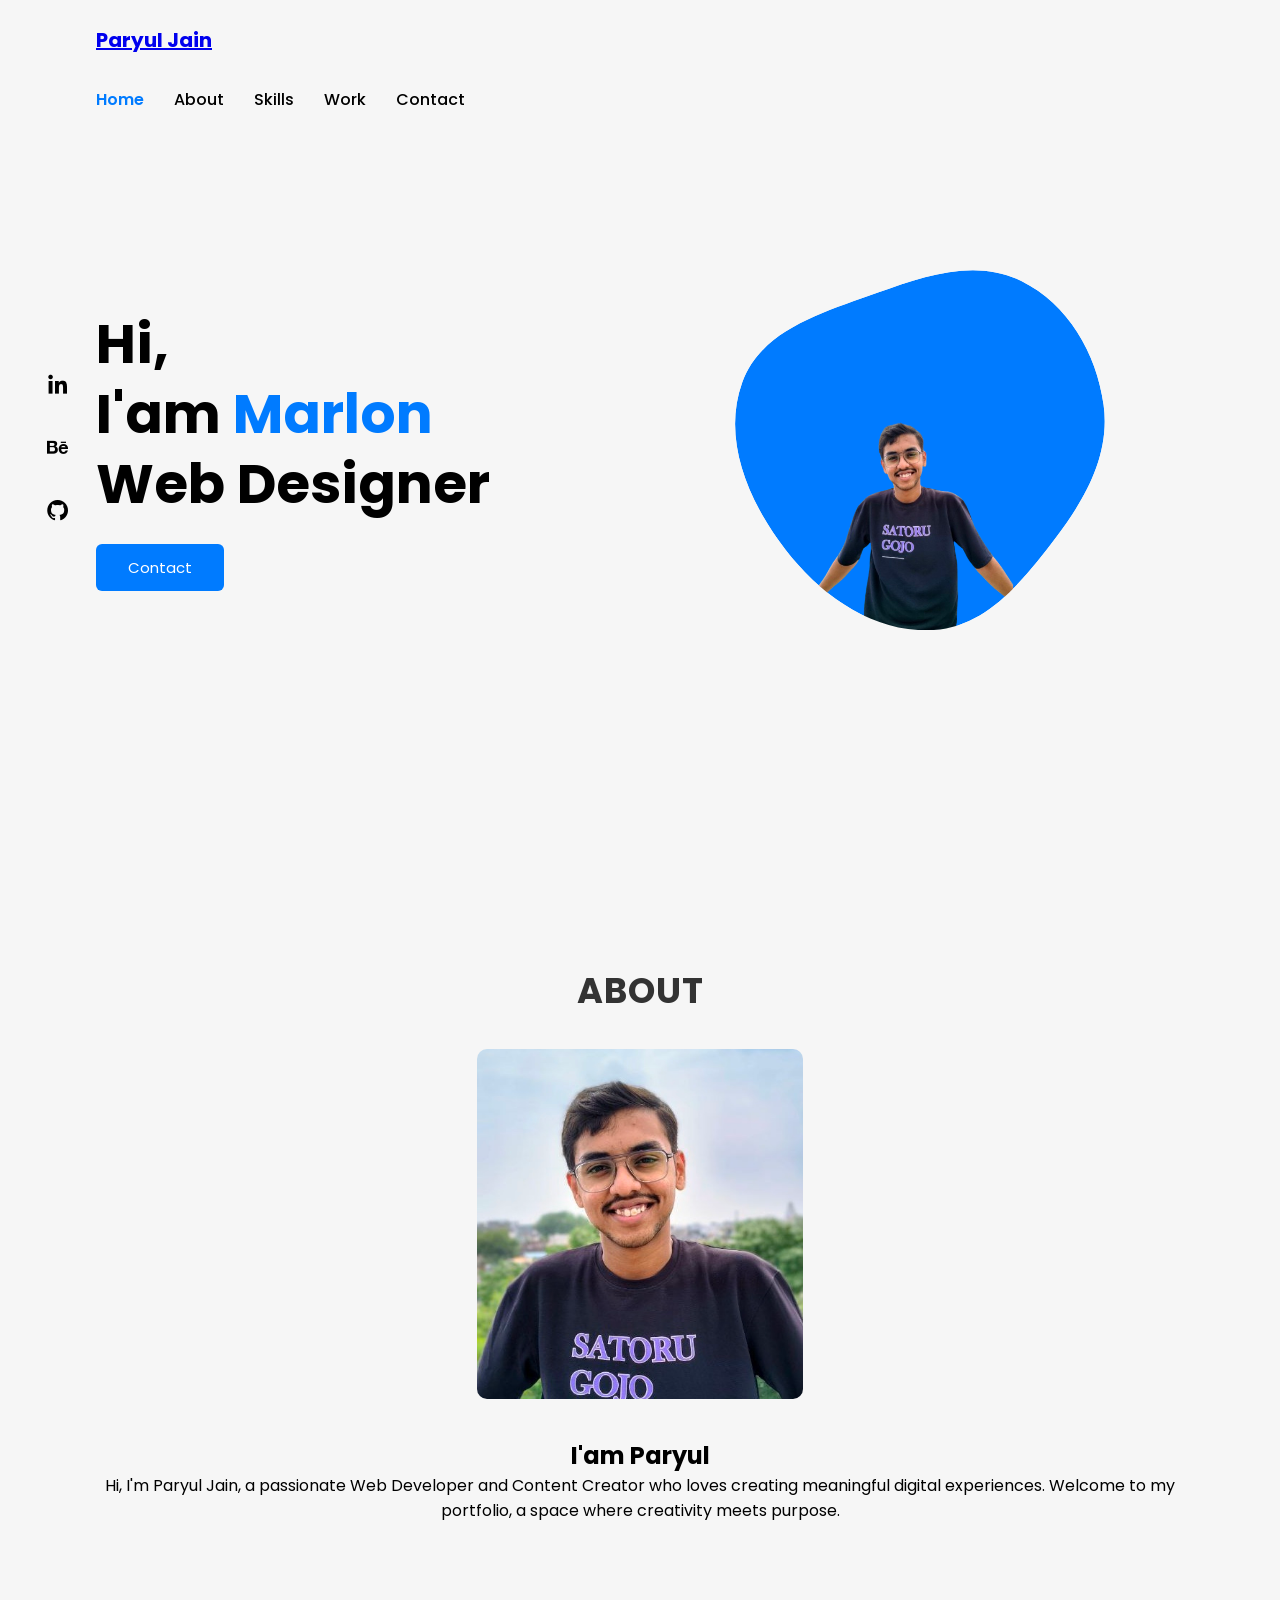
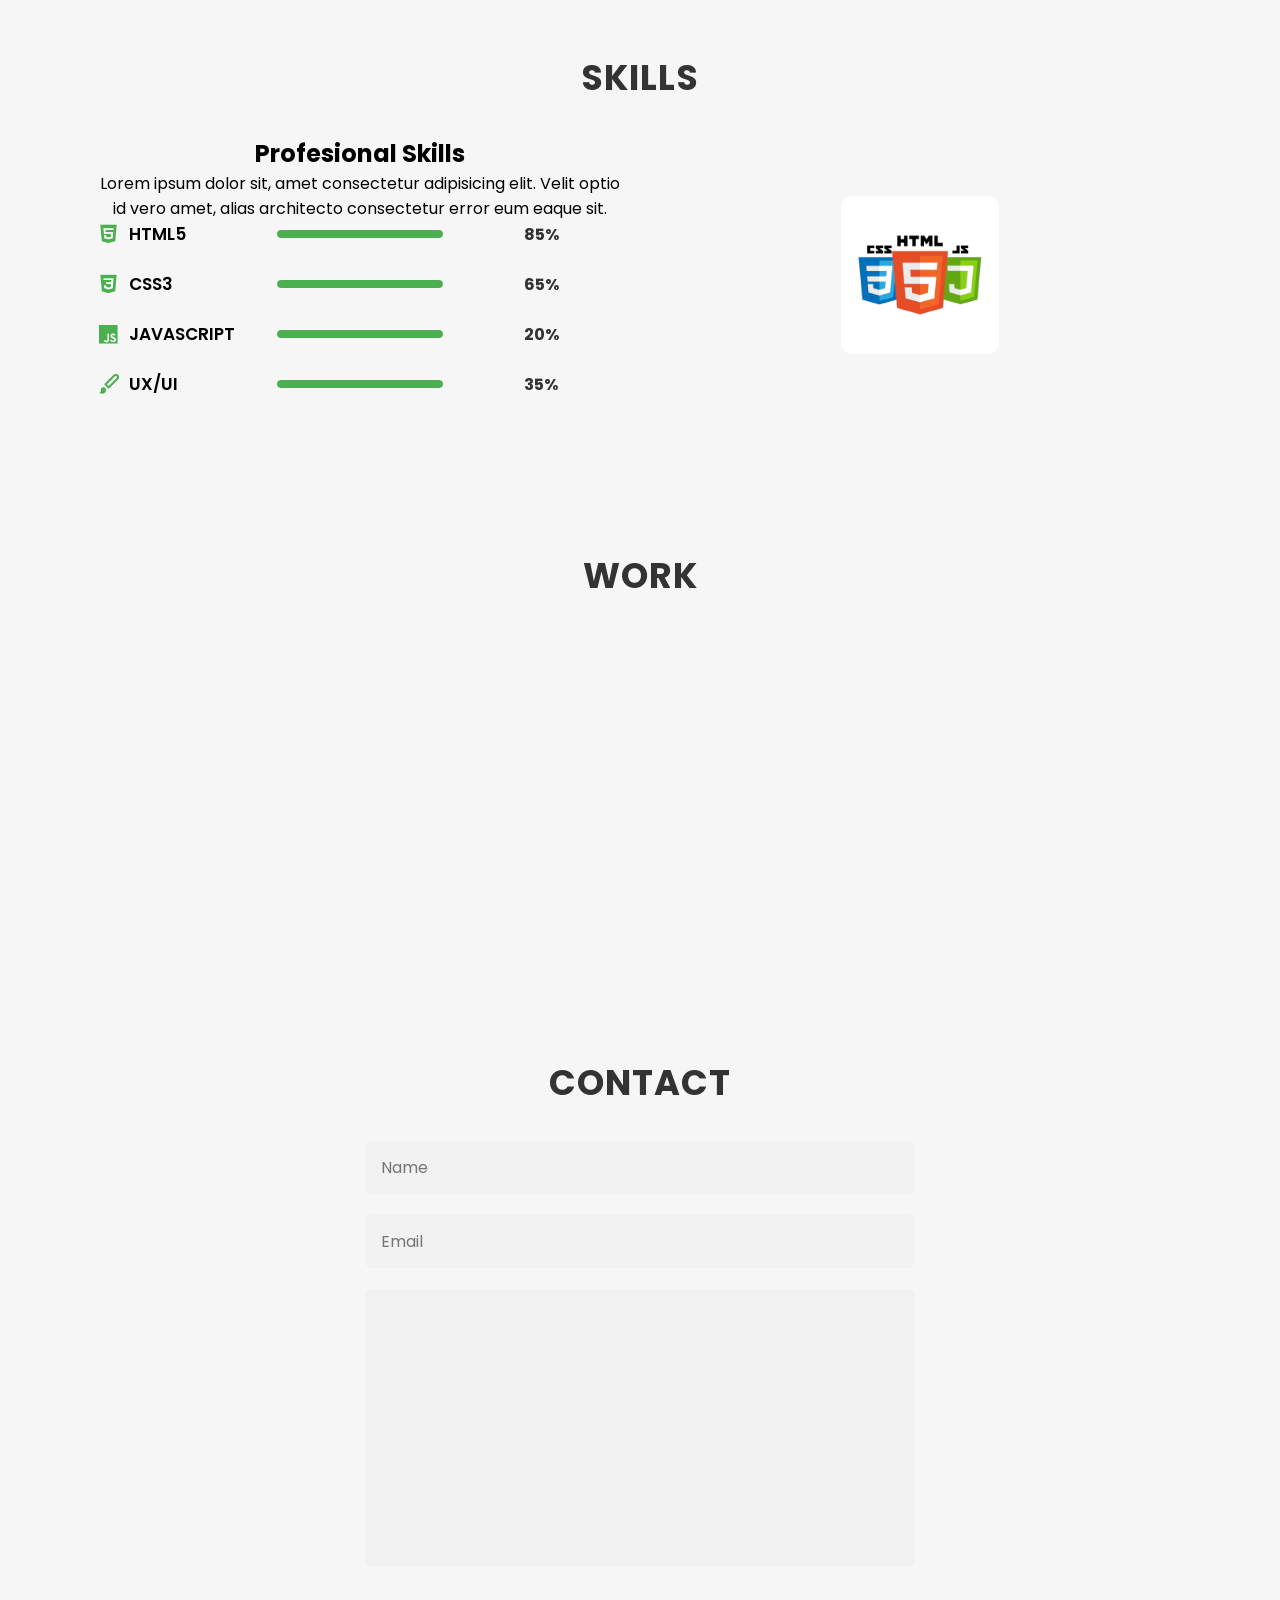
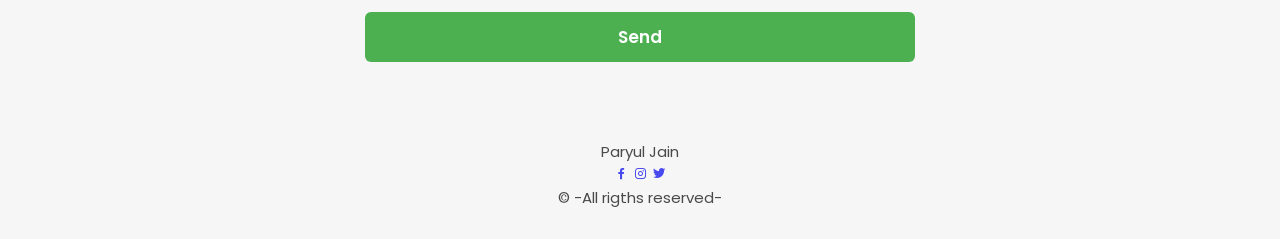
==== base.html @ 42ed5b01 "Add files via upload" ====
<!DOCTYPE html>
<html lang="en">
<head>
    <meta charset="UTF-8">
    <meta name="viewport" content="width=device-width, initial-scale=1.0">
    <title>Document</title>
    <link rel="stylesheet" href="style.css">
    <link href='https://cdn.jsdelivr.net/npm/boxicons@2.0.5/css/boxicons.min.css' rel='stylesheet'>
</head>
<body>
        <header class="l-header">
            <nav class="nav bd-grid">
                <div>
                    <a href="#" class="nav__logo">Paryul Jain</a>
                </div>

                <div class="nav__menu" id="nav-menu">
                    <ul class="nav__list">
                        <li class="nav__item"><a href="#home" class="nav__link active-link">Home</a></li>
                        <li class="nav__item"><a href="#about" class="nav__link">About</a></li>
                        <li class="nav__item"><a href="#skills" class="nav__link">Skills</a></li>
                        <li class="nav__item"><a href="#work" class="nav__link">Work</a></li>
                        <li class="nav__item"><a href="#contact" class="nav__link">Contact</a></li>
                    </ul>
                </div>

                <div class="nav__toggle" id="nav-toggle">
                    <i class='bx bx-menu'></i>
                </div>
            </nav>
        </header>

        <main class="l-main">
            <!--===== HOME =====-->
            <section class="home bd-grid" id="home">
                <div class="home__data">
                    <h1 class="home__title">Hi,<br>I'am <span class="home__title-color">Marlon</span><br> Web Designer</h1>

                    <a href="#" class="button">Contact</a>
                </div>

                <div class="home__social">
                    <a href="https://www.linkedin.com/in/jainparyul/" class="home__social-icon"><i class='bx bxl-linkedin'></i></a>
                    <a href="" class="home__social-icon"><i class='bx bxl-behance' ></i></a>
                    <a href="https://github.com/ParyulJain25" class="home__social-icon"><i class='bx bxl-github' ></i></a>
                </div>

                <div class="home__img">
                    <svg class="home__blob" viewBox="0 0 479 467" xmlns="http://www.w3.org/2000/svg" xmlns:xlink="http://www.w3.org/1999/xlink">
                        <mask id="mask0" mask-type="alpha">
                            <path d="M9.19024 145.964C34.0253 76.5814 114.865 54.7299 184.111 29.4823C245.804 6.98884 311.86 -14.9503 370.735 14.143C431.207 44.026 467.948 107.508 477.191 174.311C485.897 237.229 454.931 294.377 416.506 344.954C373.74 401.245 326.068 462.801 255.442 466.189C179.416 469.835 111.552 422.137 65.1576 361.805C17.4835 299.81 -17.1617 219.583 9.19024 145.964Z"/>
                        </mask>
                        <g mask="url(#mask0)">
                            <path d="M9.19024 145.964C34.0253 76.5814 114.865 54.7299 184.111 29.4823C245.804 6.98884 311.86 -14.9503 370.735 14.143C431.207 44.026 467.948 107.508 477.191 174.311C485.897 237.229 454.931 294.377 416.506 344.954C373.74 401.245 326.068 462.801 255.442 466.189C179.416 469.835 111.552 422.137 65.1576 361.805C17.4835 299.81 -17.1617 219.583 9.19024 145.964Z"/>
                            <image class="home__blob-img" x="100" y="-100" width="750" height="790" href="photo1.png"/>
                        </g>
                    </svg>
                </div>
            </section>

            <!--===== ABOUT =====-->
            <section class="about section " id="about">
                <h2 class="section-title">About</h2>

                <div class="about__container bd-grid">
                    <div class="about__img">
                        <img src="photo2.jpg" height="350" alt="">
                    </div>
                    
                    <div>
                        <h2 class="about__subtitle">I'am Paryul</h2>
                        <p class="about__text">Hi, I'm Paryul Jain, a passionate Web Developer and Content Creator who loves creating meaningful digital experiences. Welcome to my portfolio, a space where creativity meets purpose.</p>           
                    </div>                                   
                </div>
            </section>

            <!--===== SKILLS =====-->
            <section class="skills section" id="skills">
                <h2 class="section-title">Skills</h2>

                <div class="skills__container bd-grid">          
                    <div>
                        <h2 class="skills__subtitle">Profesional Skills</h2>
                        <p class="skills__text">Lorem ipsum dolor sit, amet consectetur adipisicing elit. Velit optio id vero amet, alias architecto consectetur error eum eaque sit.</p>
                        <div class="skills__data">
                            <div class="skills__names">
                                <i class='bx bxl-html5 skills__icon'></i>
                                <span class="skills__name">HTML5</span>
                            </div>
                            <div class="skills__bar skills__html">

                            </div>
                            <div>
                                <span class="skills__percentage">85%</span>
                            </div>
                        </div>
                        <div class="skills__data">
                            <div class="skills__names">
                                <i class='bx bxl-css3 skills__icon'></i>
                                <span class="skills__name">CSS3</span>
                            </div>
                            <div class="skills__bar skills__css">
                                
                            </div>
                            <div>
                                <span class="skills__percentage">65%</span>
                            </div>
                        </div>
                        <div class="skills__data">
                            <div class="skills__names">
                                <i class='bx bxl-javascript skills__icon' ></i>
                                <span class="skills__name">JAVASCRIPT</span>
                            </div>
                            <div class="skills__bar skills__js">
                                
                            </div>
                            <div>
                                <span class="skills__percentage">20%</span>
                            </div>
                        </div>
                        <div class="skills__data">
                            <div class="skills__names">
                                <i class='bx bxs-paint skills__icon'></i>
                                <span class="skills__name">UX/UI</span>
                            </div>
                            <div class="skills__bar skills__ux">
                                
                            </div>
                            <div>
                                <span class="skills__percentage">35%</span>
                            </div>
                        </div>
                    </div>
                    
                    <div>              
                        <img src="hcj.png" alt="" class="skills__img">
                    </div>
                </div>
            </section>

            <!--===== WORK =====-->
            <section class="work section" id="work">
                <h2 class="section-title">Work</h2>

                <div class="work__container bd-grid">
                    <a href="" class="work__img">
                        <img src="assets/img/work1.jpg" alt="">
                    </a>
                    <a href="" class="work__img">
                        <img src="assets/img/work2.jpg" alt="">
                    </a>
                    <a href="" class="work__img">
                        <img src="assets/img/work3.jpg" alt="">
                    </a>
                    <a href="" class="work__img">
                        <img src="assets/img/work4.jpg" alt="">
                    </a>
                    <a href="" class="work__img">
                        <img src="assets/img/work5.jpg" alt="">
                    </a>
                    <a href="" class="work__img">
                        <img src="assets/img/work6.jpg" alt="">
                    </a>
                </div>
            </section>

            <!--===== CONTACT =====-->
            <section class="contact section" id="contact">
                <h2 class="section-title">Contact</h2>

                <div class="contact__container bd-grid">
                    <form action="" class="contact__form">
                        <input type="text" placeholder="Name" class="contact__input">
                        <input type="mail" placeholder="Email" class="contact__input">
                        <textarea name="" id="" cols="0" rows="10" class="contact__input"></textarea>
                        <input type="button" value="Send" class="contact__button button">
                    </form>
                </div>
            </section>
        </main>

        <!--===== FOOTER =====-->
        <footer class="footer">
            <p class="footer__title">Paryul Jain</p>
            <div class="footer__social">
                <a href="#" class="footer__icon"><i class='bx bxl-facebook' ></i></a>
                <a href="https://www.instagram.com/paryul_20/" class="footer__icon"><i class='bx bxl-instagram' ></i></a>
                <a href="#" class="footer__icon"><i class='bx bxl-twitter' ></i></a>
            </div>
            <p class="footer__copy">&#169; -All rigths reserved-</p>
        </footer>
</body>
</html>
---- style.css ----
/* ====== GOOGLE FONT ====== */
@import url('https://fonts.googleapis.com/css2?family=Poppins:wght@300;400;600;700&display=swap');

/* ====== RESET ====== */
*{ margin:0; padding:0; box-sizing:border-box; font-family:"Poppins", sans-serif; }

body{
    background:#f6f6f6;
    color:#000;
}

/* ================= HEADER ================= */
.l-header{
    width:100%;
    position:fixed;
    top:0;
    left:0;
    background:transparent;
    z-index:100;
    padding:25px 0;
}

/* Right side aligned nav like screenshot */
.nav{
    width:85%;
    margin:0 auto;
    display:flex;
    justify-content:space-between;
    align-items:center;
}

.nav__logo{
    font-weight:700;
    font-size:20px;
}

/* NAV MENU RIGHT SIDE */
.nav__list{
    display:flex;
    gap:30px;
}
.nav__item{ list-style:none; }

.nav__link{
    text-decoration:none;
    color:#000;
    font-weight:500;
    transition:.3s;
}
.nav__link:hover,
.active-link{
    color:#007bff;
    font-weight:600;
}

/* Mobile icon hidden */
.nav__toggle{ display:none; }

/* ================= HOME SECTION ================= */
.home{
    min-height:100vh;
    display:grid;
    grid-template-columns:repeat(2,1fr);
    align-items:center;
    width:85%;
    margin:auto;
}

/* Centered big heading */
.home__title{
    font-size:55px;
    line-height:70px;
    font-weight:700;
}
.home__title-color{ color:#007bff; }

/* Blue	button */
.button{
    display:inline-block;
    background:#007bff;
    color:#fff;
    padding:12px 32px;
    margin-top:25px;
    border-radius:6px;
    text-decoration:none;
    font-size:15px;
    transition:.3s;
}
.button:hover{ transform:scale(1.08); }

/* LEFT VERTICAL SOCIAL ICONS LIKE IMAGE */
.home__social{
    position:fixed;
    left:45px;
    top:50%;
    transform:translateY(-50%);
    display:flex;
    flex-direction:column;
    gap:25px;
    font-size:25px;
}
.home__social-icon{
    color:#000;
    transition:.3s;
}
.home__social-icon:hover{
    color:#007bff;
}

/* ===== Round blob image ===== */
.home__img{
    display:flex;
    justify-content:center;
    align-items:center;
}
.home__blob{
    width:370px;
    fill:#007bff; /* Blue blob background */
}
.home__blob-img{
    width:260px;
}

/* ================= SECTIONS BELOW ================= */
.section{
    padding:4rem 0;
}

.section-title{
    text-align:center;
    font-size:30px;
    margin-bottom:2rem;
    font-weight:600;
}

/* Grids */
.bd-grid{
    display:grid;
    gap:2rem;
    width:85%;
    margin:auto;
}

/* ABOUT, SKILLS, WORK, CONTACT basic layout kept same */
.about__container,
.skills__container,
.work__container,
.contact__container{
    align-items:center;
    text-align: center;
}
.about__img img,
.skills__img,
.work__img img{
    width:30%;
    border-radius:10px;
}

/* =========== SKILLS SECTION =========== */

.skills__container {
    display: grid;
    grid-template-columns: repeat(2,1fr);
    align-items: center;
    gap: 2rem;
}

/* Skill Block Layout */
.skills__data {
    display: grid;
    grid-template-columns: repeat(3,1fr);
    align-items: center;
    column-gap: 1rem;
    margin-bottom: 1.5rem;
}

/* Icon + Skill Name */
.skills__names {
    display: flex;
    align-items: center;
    gap: 8px;
}

.skills__icon {
    font-size: 25px;
    color: #4CAF50; /* change color theme if you want */
}

.skills__name {
    font-size: 17px;
    font-weight: 600;
}

/* Skill Bar Background */
.skills__bar {
    position: relative;
    width: 100%;
    height: 8px;
    background: #dcdcdc;
    border-radius: 6px;
    overflow: hidden;
}

/* Skill level inside bar */
.skills__bar::after {
    content: "";
    position: absolute;
    top: 0; left: 0;
    height: 100%;
    background: #4CAF50;   /* BAR COLOR → change anytime */
    width: 0;
    border-radius: 6px;
    animation: fill 2s forwards ease;
}

/* Percentage Widths */
.skills__html::after { width: 85%; }   /* HTML5 */
.skills__css::after { width: 65%; }    /* CSS */
.skills__js::after  { width: 20%; }    /* JavaScript */
.skills__ux::after  { width: 35%; }    /* UI/UX */

/* Smooth filling animation */
@keyframes fill {
    from { width: 0; }
    to   { width: inherit; }
}

/* Skill Percentage Text */
.skills__percentage {
    font-weight: 700;
    color: #333;
    text-align: right;
}


/* Footer */
.footer{
    text-align:center;
    padding:30px;
    font-size:15px;
    opacity:.7;
}

/* ==================== CONTACT SECTION ==================== */

.contact {
    text-align: center;
    padding: 3rem 0;
}

.contact__container {
    display: flex;
    justify-content: center;
    margin-top: 2rem;
}

.contact__form {
    width: 100%;
    max-width: 550px;
    display: grid;
    gap: 1.3rem;
}

/* Input + Textarea Styling */
.contact__input {
    width: 100%;
    padding: 12px 14px;
    background: #f2f2f2;
    border: 2px solid transparent;
    border-radius: 6px;
    font-size: 16px;
    outline: none;
    transition: 0.3s ease;
    resize: none;
    font-family: "Poppins", sans-serif;
}

/* Highlight on focus */
.contact__input:focus {
    border-color: #4CAF50;
    background: #ffffff;
    box-shadow: 0 0 8px rgba(76,175,80,0.4);
}

/* Button Styling */
.contact__button {
    background: #4CAF50;
    color: #ffffff;
    padding: 12px;
    font-size: 17px;
    border-radius: 6px;
    border: none;
    cursor: pointer;
    transition: 0.3s;
    font-weight: 600;
}

/* Hover animation */
.contact__button:hover {
    background: #43A047;
    transform: translateY(-2px);
    box-shadow: 0 5px 15px rgba(76,175,80,0.4);
}

/* Section Title */
.section-title {
    font-size: 2.2rem;
    font-weight: 700;
    text-transform: uppercase;
    color: #333;
    letter-spacing: 1px;
}

/* Responsive */
@media (max-width: 768px) {
    .contact__form {
        width: 90%;
    }
}


/* ================= RESPONSIVE ================= */
@media(max-width:900px){
    .home{
        grid-template-columns:1fr;
        text-align:center;
        padding-top:6rem;
    }
    .home__social{ left:15px; }
    .nav__toggle{ display:block; }
}
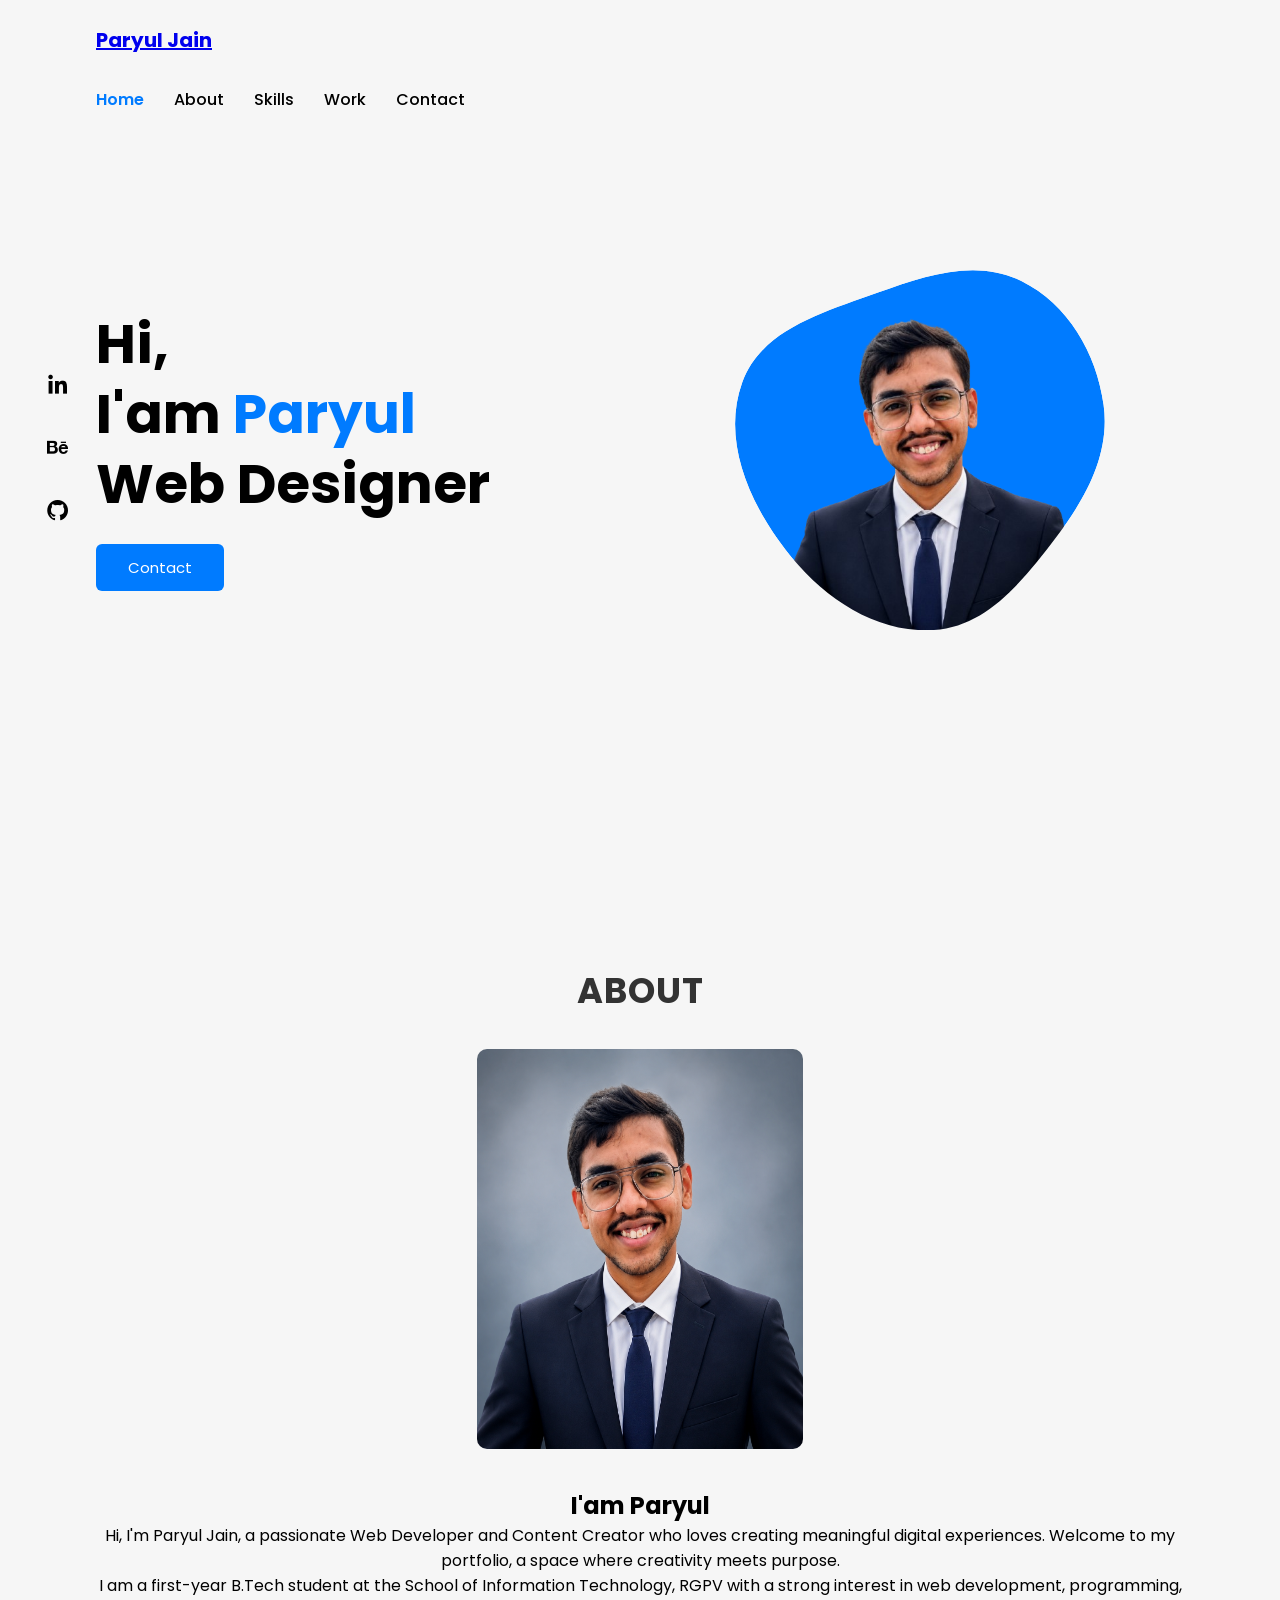
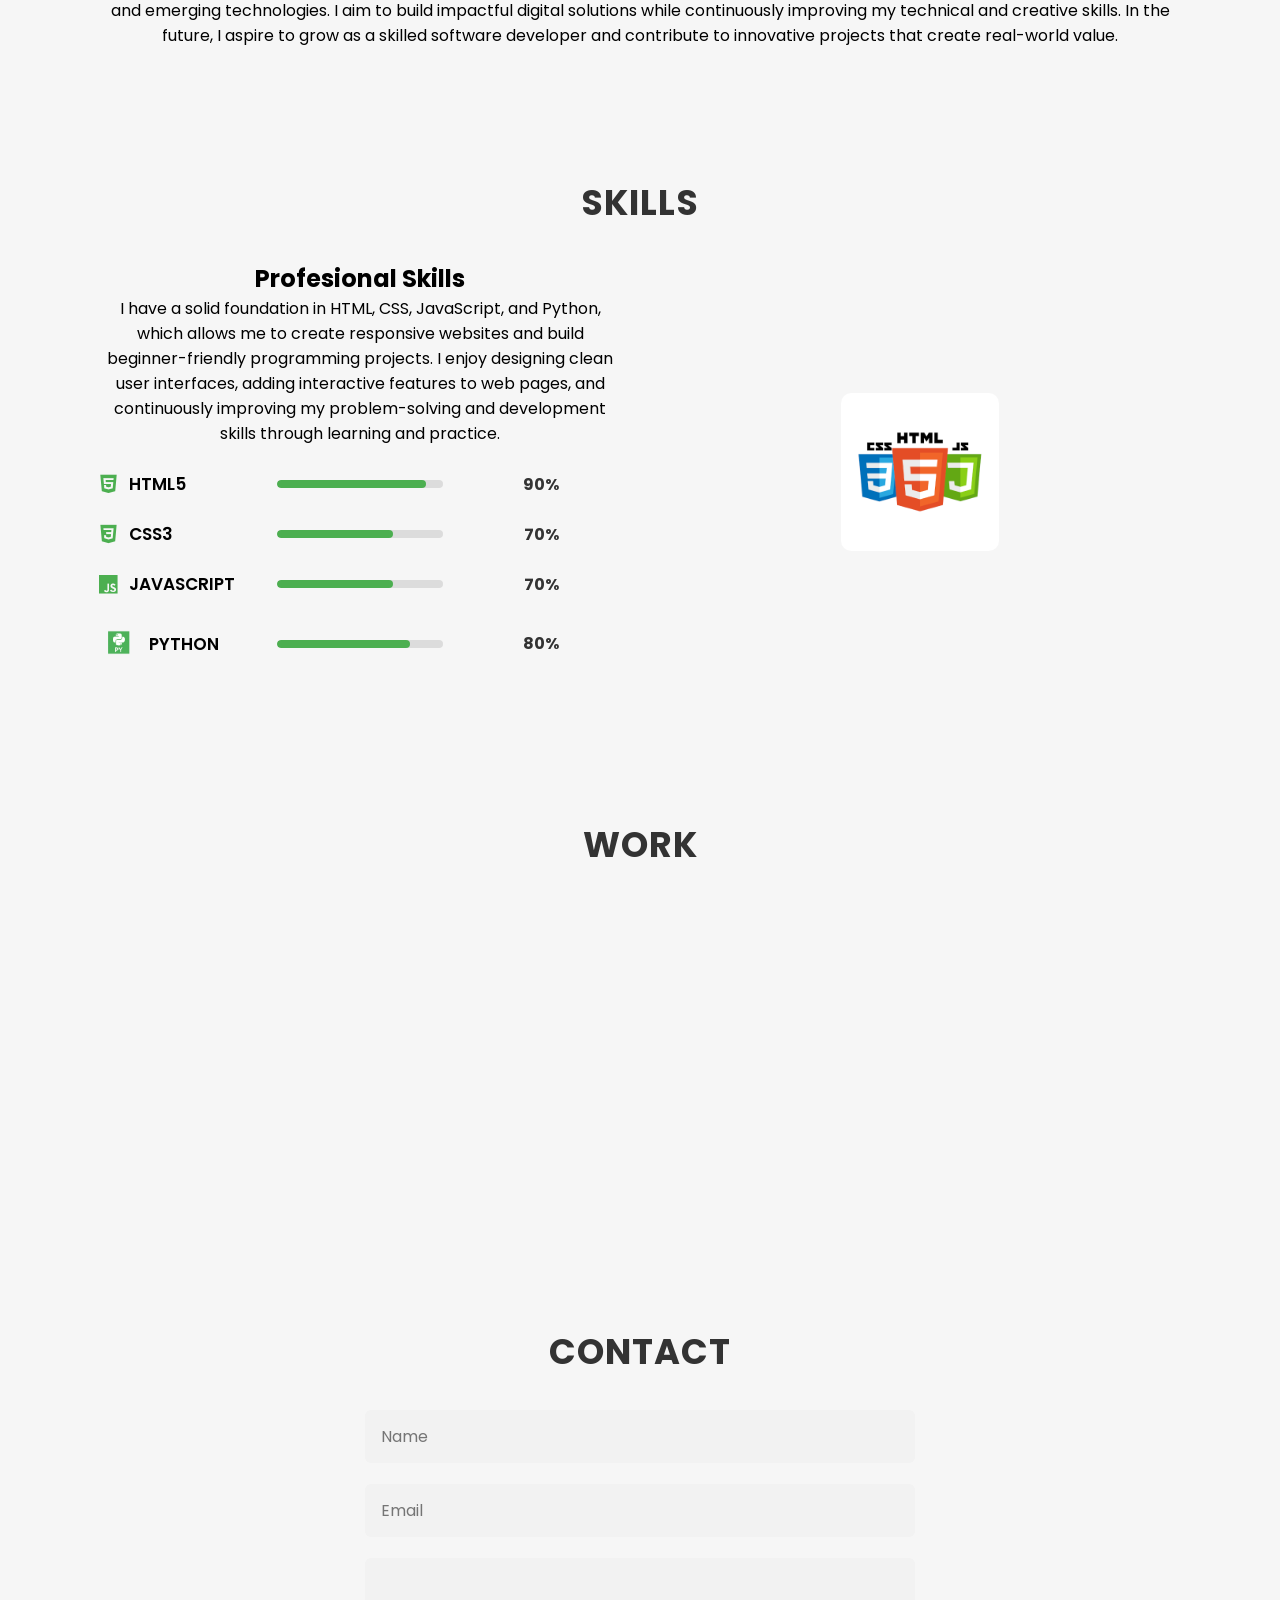
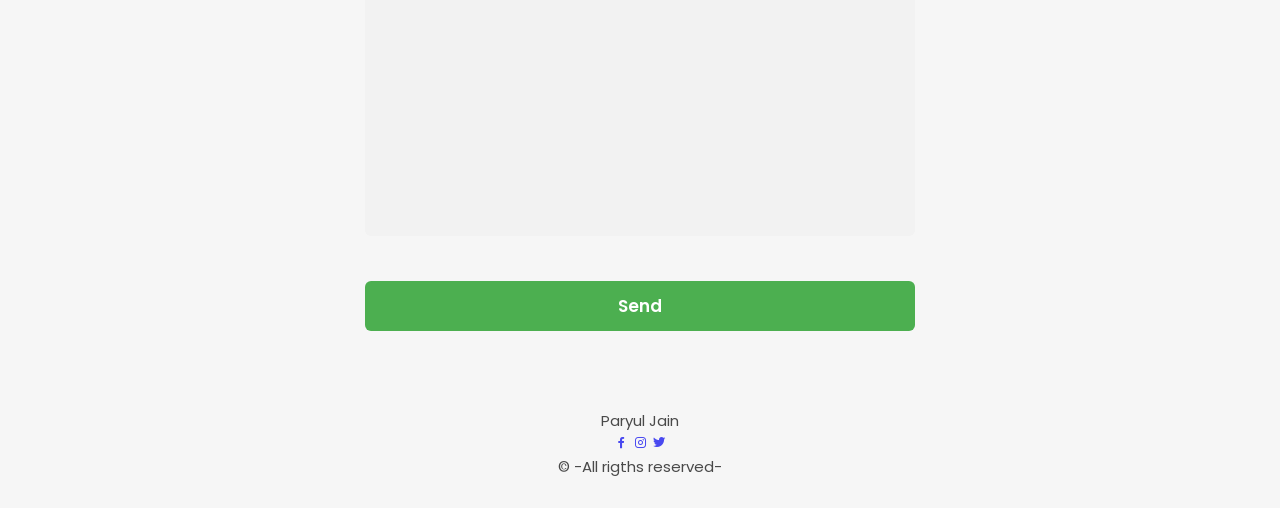
==== commit 566032dc: "changes" ====
--- a/base.html
+++ b/base.html
@@ -1,193 +1,218 @@
-<!DOCTYPE html>
-<html lang="en">
-<head>
-    <meta charset="UTF-8">
-    <meta name="viewport" content="width=device-width, initial-scale=1.0">
-    <title>Document</title>
-    <link rel="stylesheet" href="style.css">
-    <link href='https://cdn.jsdelivr.net/npm/boxicons@2.0.5/css/boxicons.min.css' rel='stylesheet'>
-</head>
-<body>
-        <header class="l-header">
-            <nav class="nav bd-grid">
-                <div>
-                    <a href="#" class="nav__logo">Paryul Jain</a>
-                </div>
-
-                <div class="nav__menu" id="nav-menu">
-                    <ul class="nav__list">
-                        <li class="nav__item"><a href="#home" class="nav__link active-link">Home</a></li>
-                        <li class="nav__item"><a href="#about" class="nav__link">About</a></li>
-                        <li class="nav__item"><a href="#skills" class="nav__link">Skills</a></li>
-                        <li class="nav__item"><a href="#work" class="nav__link">Work</a></li>
-                        <li class="nav__item"><a href="#contact" class="nav__link">Contact</a></li>
-                    </ul>
-                </div>
-
-                <div class="nav__toggle" id="nav-toggle">
-                    <i class='bx bx-menu'></i>
-                </div>
-            </nav>
-        </header>
-
-        <main class="l-main">
-            <!--===== HOME =====-->
-            <section class="home bd-grid" id="home">
-                <div class="home__data">
-                    <h1 class="home__title">Hi,<br>I'am <span class="home__title-color">Marlon</span><br> Web Designer</h1>
-
-                    <a href="#" class="button">Contact</a>
-                </div>
-
-                <div class="home__social">
-                    <a href="https://www.linkedin.com/in/jainparyul/" class="home__social-icon"><i class='bx bxl-linkedin'></i></a>
-                    <a href="" class="home__social-icon"><i class='bx bxl-behance' ></i></a>
-                    <a href="https://github.com/ParyulJain25" class="home__social-icon"><i class='bx bxl-github' ></i></a>
-                </div>
-
-                <div class="home__img">
-                    <svg class="home__blob" viewBox="0 0 479 467" xmlns="http://www.w3.org/2000/svg" xmlns:xlink="http://www.w3.org/1999/xlink">
-                        <mask id="mask0" mask-type="alpha">
-                            <path d="M9.19024 145.964C34.0253 76.5814 114.865 54.7299 184.111 29.4823C245.804 6.98884 311.86 -14.9503 370.735 14.143C431.207 44.026 467.948 107.508 477.191 174.311C485.897 237.229 454.931 294.377 416.506 344.954C373.74 401.245 326.068 462.801 255.442 466.189C179.416 469.835 111.552 422.137 65.1576 361.805C17.4835 299.81 -17.1617 219.583 9.19024 145.964Z"/>
-                        </mask>
-                        <g mask="url(#mask0)">
-                            <path d="M9.19024 145.964C34.0253 76.5814 114.865 54.7299 184.111 29.4823C245.804 6.98884 311.86 -14.9503 370.735 14.143C431.207 44.026 467.948 107.508 477.191 174.311C485.897 237.229 454.931 294.377 416.506 344.954C373.74 401.245 326.068 462.801 255.442 466.189C179.416 469.835 111.552 422.137 65.1576 361.805C17.4835 299.81 -17.1617 219.583 9.19024 145.964Z"/>
-                            <image class="home__blob-img" x="100" y="-100" width="750" height="790" href="photo1.png"/>
-                        </g>
-                    </svg>
-                </div>
-            </section>
-
-            <!--===== ABOUT =====-->
-            <section class="about section " id="about">
-                <h2 class="section-title">About</h2>
-
-                <div class="about__container bd-grid">
-                    <div class="about__img">
-                        <img src="photo2.jpg" height="350" alt="">
-                    </div>
-                    
-                    <div>
-                        <h2 class="about__subtitle">I'am Paryul</h2>
-                        <p class="about__text">Hi, I'm Paryul Jain, a passionate Web Developer and Content Creator who loves creating meaningful digital experiences. Welcome to my portfolio, a space where creativity meets purpose.</p>           
-                    </div>                                   
-                </div>
-            </section>
-
-            <!--===== SKILLS =====-->
-            <section class="skills section" id="skills">
-                <h2 class="section-title">Skills</h2>
-
-                <div class="skills__container bd-grid">          
-                    <div>
-                        <h2 class="skills__subtitle">Profesional Skills</h2>
-                        <p class="skills__text">Lorem ipsum dolor sit, amet consectetur adipisicing elit. Velit optio id vero amet, alias architecto consectetur error eum eaque sit.</p>
-                        <div class="skills__data">
-                            <div class="skills__names">
-                                <i class='bx bxl-html5 skills__icon'></i>
-                                <span class="skills__name">HTML5</span>
-                            </div>
-                            <div class="skills__bar skills__html">
-
-                            </div>
-                            <div>
-                                <span class="skills__percentage">85%</span>
-                            </div>
-                        </div>
-                        <div class="skills__data">
-                            <div class="skills__names">
-                                <i class='bx bxl-css3 skills__icon'></i>
-                                <span class="skills__name">CSS3</span>
-                            </div>
-                            <div class="skills__bar skills__css">
-                                
-                            </div>
-                            <div>
-                                <span class="skills__percentage">65%</span>
-                            </div>
-                        </div>
-                        <div class="skills__data">
-                            <div class="skills__names">
-                                <i class='bx bxl-javascript skills__icon' ></i>
-                                <span class="skills__name">JAVASCRIPT</span>
-                            </div>
-                            <div class="skills__bar skills__js">
-                                
-                            </div>
-                            <div>
-                                <span class="skills__percentage">20%</span>
-                            </div>
-                        </div>
-                        <div class="skills__data">
-                            <div class="skills__names">
-                                <i class='bx bxs-paint skills__icon'></i>
-                                <span class="skills__name">UX/UI</span>
-                            </div>
-                            <div class="skills__bar skills__ux">
-                                
-                            </div>
-                            <div>
-                                <span class="skills__percentage">35%</span>
-                            </div>
-                        </div>
-                    </div>
-                    
-                    <div>              
-                        <img src="hcj.png" alt="" class="skills__img">
-                    </div>
-                </div>
-            </section>
-
-            <!--===== WORK =====-->
-            <section class="work section" id="work">
-                <h2 class="section-title">Work</h2>
-
-                <div class="work__container bd-grid">
-                    <a href="" class="work__img">
-                        <img src="assets/img/work1.jpg" alt="">
-                    </a>
-                    <a href="" class="work__img">
-                        <img src="assets/img/work2.jpg" alt="">
-                    </a>
-                    <a href="" class="work__img">
-                        <img src="assets/img/work3.jpg" alt="">
-                    </a>
-                    <a href="" class="work__img">
-                        <img src="assets/img/work4.jpg" alt="">
-                    </a>
-                    <a href="" class="work__img">
-                        <img src="assets/img/work5.jpg" alt="">
-                    </a>
-                    <a href="" class="work__img">
-                        <img src="assets/img/work6.jpg" alt="">
-                    </a>
-                </div>
-            </section>
-
-            <!--===== CONTACT =====-->
-            <section class="contact section" id="contact">
-                <h2 class="section-title">Contact</h2>
-
-                <div class="contact__container bd-grid">
-                    <form action="" class="contact__form">
-                        <input type="text" placeholder="Name" class="contact__input">
-                        <input type="mail" placeholder="Email" class="contact__input">
-                        <textarea name="" id="" cols="0" rows="10" class="contact__input"></textarea>
-                        <input type="button" value="Send" class="contact__button button">
-                    </form>
-                </div>
-            </section>
-        </main>
-
-        <!--===== FOOTER =====-->
-        <footer class="footer">
-            <p class="footer__title">Paryul Jain</p>
-            <div class="footer__social">
-                <a href="#" class="footer__icon"><i class='bx bxl-facebook' ></i></a>
-                <a href="https://www.instagram.com/paryul_20/" class="footer__icon"><i class='bx bxl-instagram' ></i></a>
-                <a href="#" class="footer__icon"><i class='bx bxl-twitter' ></i></a>
-            </div>
-            <p class="footer__copy">&#169; -All rigths reserved-</p>
-        </footer>
-</body>
+<!DOCTYPE html>
+<html lang="en">
+
+<head>
+    <meta charset="UTF-8">
+    <meta name="viewport" content="width=device-width, initial-scale=1.0">
+    <title>Document</title>
+    <link rel="stylesheet" href="style.css">
+    <link href='https://cdn.jsdelivr.net/npm/boxicons@2.0.5/css/boxicons.min.css' rel='stylesheet'>
+</head>
+
+<body>
+    <script src="script.js"></script>
+    <header class="l-header">
+        <nav class="nav bd-grid">
+            <div>
+                <a href="#" class="nav__logo">Paryul Jain</a>
+            </div>
+
+            <div class="nav__menu" id="nav-menu">
+                <ul class="nav__list">
+                    <li class="nav__item"><a href="#home" class="nav__link active-link">Home</a></li>
+                    <li class="nav__item"><a href="#about" class="nav__link">About</a></li>
+                    <li class="nav__item"><a href="#skills" class="nav__link">Skills</a></li>
+                    <li class="nav__item"><a href="#work" class="nav__link">Work</a></li>
+                    <li class="nav__item"><a href="#contact" class="nav__link">Contact</a></li>
+                </ul>
+            </div>
+
+            <div class="nav__toggle" id="nav-toggle">
+                <i class='bx bx-menu'></i>
+            </div>
+        </nav>
+    </header>
+
+    <main class="l-main">
+        <!--===== HOME =====-->
+        <section class="home bd-grid" id="home">
+            <div class="home__data">
+                <h1 class="home__title">Hi,<br>I'am <span class="home__title-color">Paryul</span><br> Web Designer</h1>
+
+                <a href="#" class="button">Contact</a>
+            </div>
+
+            <div class="home__social">
+                <a href="https://www.linkedin.com/in/jainparyul/" class="home__social-icon"><i
+                        class='bx bxl-linkedin'></i></a>
+                <a href="" class="home__social-icon"><i class='bx bxl-behance'></i></a>
+                <a href="https://github.com/ParyulJain25" class="home__social-icon"><i class='bx bxl-github'></i></a>
+            </div>
+
+            <div class="home__img">
+                <svg class="home__blob" viewBox="0 0 479 467" xmlns="http://www.w3.org/2000/svg"
+                    xmlns:xlink="http://www.w3.org/1999/xlink">
+                    <mask id="mask0" mask-type="alpha">
+                        <path
+                            d="M9.19024 145.964C34.0253 76.5814 114.865 54.7299 184.111 29.4823C245.804 6.98884 311.86 -14.9503 370.735 14.143C431.207 44.026 467.948 107.508 477.191 174.311C485.897 237.229 454.931 294.377 416.506 344.954C373.74 401.245 326.068 462.801 255.442 466.189C179.416 469.835 111.552 422.137 65.1576 361.805C17.4835 299.81 -17.1617 219.583 9.19024 145.964Z" />
+                    </mask>
+                    <g mask="url(#mask0)">
+                        <path
+                            d="M9.19024 145.964C34.0253 76.5814 114.865 54.7299 184.111 29.4823C245.804 6.98884 311.86 -14.9503 370.735 14.143C431.207 44.026 467.948 107.508 477.191 174.311C485.897 237.229 454.931 294.377 416.506 344.954C373.74 401.245 326.068 462.801 255.442 466.189C179.416 469.835 111.552 422.137 65.1576 361.805C17.4835 299.81 -17.1617 219.583 9.19024 145.964Z" />
+                        <image class="home__blob-img" x="50" y="-200" height="900" href="photo1.png" />
+                    </g>
+                </svg>
+            </div>
+        </section>
+
+        <!--===== ABOUT =====-->
+        <section class="about section " id="about">
+            <h2 class="section-title">About</h2>
+
+            <div class="about__container bd-grid">
+                <div class="about__img">
+                    <img src="photo2.png" height="400" alt="">
+                </div>
+
+                <div>
+                    <h2 class="about__subtitle">I'am Paryul</h2>
+                    <p class="about__text">Hi, I'm Paryul Jain, a passionate Web Developer and Content Creator who loves
+                        creating meaningful digital experiences. Welcome to my portfolio, a space where creativity meets
+                        purpose.<br>
+                        I am a first-year B.Tech student at the School of Information Technology, RGPV with a strong interest in web development, programming, and emerging technologies. I aim to build impactful digital solutions while continuously improving my technical and creative skills. In the future, I aspire to grow as a skilled software developer and contribute to innovative projects that create real-world value.
+                    </p>
+                </div>
+            </div>
+        </section>
+
+        <!--===== SKILLS =====-->
+        <section class="skills section" id="skills">
+            <h2 class="section-title">Skills</h2>
+
+            <div class="skills__container bd-grid">
+                <div>
+                    <h2 class="skills__subtitle">Profesional Skills</h2>
+                    <p class="skills__text">I have a solid foundation in HTML, CSS, JavaScript, and Python, which allows me to create responsive websites and build beginner-friendly programming projects. I enjoy designing clean user interfaces, adding interactive features to web pages, and continuously improving my problem-solving and development skills through learning and practice.</p>
+                    <br>
+                    <div class="skills__data">
+                        <div class="skills__names">
+                            <i class='bx bxl-html5 skills__icon'></i>
+                            <span class="skills__name">HTML5</span>
+                        </div>
+                        <div class="skills__bar skills__html">
+
+                        </div>
+                        <div>
+                            <span class="skills__percentage">90%</span>
+                        </div>
+                    </div>
+                    <div class="skills__data">
+                        <div class="skills__names">
+                            <i class='bx bxl-css3 skills__icon'></i>
+                            <span class="skills__name">CSS3</span>
+                        </div>
+                        <div class="skills__bar skills__css">
+
+                        </div>
+                        <div>
+                            <span class="skills__percentage">70%</span>
+                        </div>
+                    </div>
+                    <div class="skills__data">
+                        <div class="skills__names">
+                            <i class='bx bxl-javascript skills__icon'></i>
+                            <span class="skills__name">JAVASCRIPT</span>
+                        </div>
+                        <div class="skills__bar skills__js">
+
+                        </div>
+                        <div>
+                            <span class="skills__percentage">70%</span>
+                        </div>
+                    </div>
+                    <!-- <div class="skills__data">
+                            <div class="skills__names">
+                                <i class='bx bxs-paint skills__icon'></i>
+                                <span class="skills__name">UX/UI</span>
+                            </div>
+                            <div class="skills__bar skills__ux">
+                                
+                            </div>
+                            <div>
+                                <span class="skills__percentage">40%</span>
+                            </div>
+                        </div> -->
+                    <div class="skills__data">
+                        <div class="skills__names">
+                            <img src="python-logo.png" class="python__icon">
+                            <span class="skills__name">PYTHON</span>
+                        </div>
+
+                        <div class="skills__bar skills__python"></div>
+
+                        <div>
+                            <span class="skills__percentage">80%</span>
+                        </div>
+                    </div>
+                </div>
+
+                <div>
+                    <img src="hcj.png" alt="" class="skills__img">
+                </div>
+            </div>
+        </section>
+
+        <!--===== WORK =====-->
+        <section class="work section" id="work">
+            <h2 class="section-title">Work</h2>
+
+            <div class="work__container bd-grid">
+                <a href="" class="work__img">
+                    <img src="assets/img/work1.jpg" alt="">
+                </a>
+                <a href="" class="work__img">
+                    <img src="assets/img/work2.jpg" alt="">
+                </a>
+                <a href="" class="work__img">
+                    <img src="assets/img/work3.jpg" alt="">
+                </a>
+                <a href="" class="work__img">
+                    <img src="assets/img/work4.jpg" alt="">
+                </a>
+                <a href="" class="work__img">
+                    <img src="assets/img/work5.jpg" alt="">
+                </a>
+                <a href="" class="work__img">
+                    <img src="assets/img/work6.jpg" alt="">
+                </a>
+            </div>
+        </section>
+
+        <!--===== CONTACT =====-->
+        <section class="contact section" id="contact">
+            <h2 class="section-title">Contact</h2>
+
+            <div class="contact__container bd-grid">
+                <form action="" class="contact__form">
+                    <input type="text" placeholder="Name" class="contact__input">
+                    <input type="mail" placeholder="Email" class="contact__input">
+                    <textarea name="" id="" cols="0" rows="10" class="contact__input"></textarea>
+                    <input type="button" value="Send" class="contact__button button">
+                </form>
+            </div>
+        </section>
+    </main>
+
+    <!--===== FOOTER =====-->
+    <footer class="footer">
+        <p class="footer__title">Paryul Jain</p>
+        <div class="footer__social">
+            <a href="#" class="footer__icon"><i class='bx bxl-facebook'></i></a>
+            <a href="https://www.instagram.com/paryul_20/" class="footer__icon"><i class='bx bxl-instagram'></i></a>
+            <a href="#" class="footer__icon"><i class='bx bxl-twitter'></i></a>
+        </div>
+        <p class="footer__copy">&#169; -All rigths reserved-</p>
+    </footer>
+</body>
+
 </html>
--- a/style.css
+++ b/style.css
@@ -1,331 +1,410 @@
-/* ====== GOOGLE FONT ====== */
-@import url('https://fonts.googleapis.com/css2?family=Poppins:wght@300;400;600;700&display=swap');
-
-/* ====== RESET ====== */
-*{ margin:0; padding:0; box-sizing:border-box; font-family:"Poppins", sans-serif; }
-
-body{
-    background:#f6f6f6;
-    color:#000;
-}
-
-/* ================= HEADER ================= */
-.l-header{
-    width:100%;
-    position:fixed;
-    top:0;
-    left:0;
-    background:transparent;
-    z-index:100;
-    padding:25px 0;
-}
-
-/* Right side aligned nav like screenshot */
-.nav{
-    width:85%;
-    margin:0 auto;
-    display:flex;
-    justify-content:space-between;
-    align-items:center;
-}
-
-.nav__logo{
-    font-weight:700;
-    font-size:20px;
-}
-
-/* NAV MENU RIGHT SIDE */
-.nav__list{
-    display:flex;
-    gap:30px;
-}
-.nav__item{ list-style:none; }
-
-.nav__link{
-    text-decoration:none;
-    color:#000;
-    font-weight:500;
-    transition:.3s;
-}
-.nav__link:hover,
-.active-link{
-    color:#007bff;
-    font-weight:600;
-}
-
-/* Mobile icon hidden */
-.nav__toggle{ display:none; }
-
-/* ================= HOME SECTION ================= */
-.home{
-    min-height:100vh;
-    display:grid;
-    grid-template-columns:repeat(2,1fr);
-    align-items:center;
-    width:85%;
-    margin:auto;
-}
-
-/* Centered big heading */
-.home__title{
-    font-size:55px;
-    line-height:70px;
-    font-weight:700;
-}
-.home__title-color{ color:#007bff; }
-
-/* Blue	button */
-.button{
-    display:inline-block;
-    background:#007bff;
-    color:#fff;
-    padding:12px 32px;
-    margin-top:25px;
-    border-radius:6px;
-    text-decoration:none;
-    font-size:15px;
-    transition:.3s;
-}
-.button:hover{ transform:scale(1.08); }
-
-/* LEFT VERTICAL SOCIAL ICONS LIKE IMAGE */
-.home__social{
-    position:fixed;
-    left:45px;
-    top:50%;
-    transform:translateY(-50%);
-    display:flex;
-    flex-direction:column;
-    gap:25px;
-    font-size:25px;
-}
-.home__social-icon{
-    color:#000;
-    transition:.3s;
-}
-.home__social-icon:hover{
-    color:#007bff;
-}
-
-/* ===== Round blob image ===== */
-.home__img{
-    display:flex;
-    justify-content:center;
-    align-items:center;
-}
-.home__blob{
-    width:370px;
-    fill:#007bff; /* Blue blob background */
-}
-.home__blob-img{
-    width:260px;
-}
-
-/* ================= SECTIONS BELOW ================= */
-.section{
-    padding:4rem 0;
-}
-
-.section-title{
-    text-align:center;
-    font-size:30px;
-    margin-bottom:2rem;
-    font-weight:600;
-}
-
-/* Grids */
-.bd-grid{
-    display:grid;
-    gap:2rem;
-    width:85%;
-    margin:auto;
-}
-
-/* ABOUT, SKILLS, WORK, CONTACT basic layout kept same */
-.about__container,
-.skills__container,
-.work__container,
-.contact__container{
-    align-items:center;
-    text-align: center;
-}
-.about__img img,
-.skills__img,
-.work__img img{
-    width:30%;
-    border-radius:10px;
-}
-
-/* =========== SKILLS SECTION =========== */
-
-.skills__container {
-    display: grid;
-    grid-template-columns: repeat(2,1fr);
-    align-items: center;
-    gap: 2rem;
-}
-
-/* Skill Block Layout */
-.skills__data {
-    display: grid;
-    grid-template-columns: repeat(3,1fr);
-    align-items: center;
-    column-gap: 1rem;
-    margin-bottom: 1.5rem;
-}
-
-/* Icon + Skill Name */
-.skills__names {
-    display: flex;
-    align-items: center;
-    gap: 8px;
-}
-
-.skills__icon {
-    font-size: 25px;
-    color: #4CAF50; /* change color theme if you want */
-}
-
-.skills__name {
-    font-size: 17px;
-    font-weight: 600;
-}
-
-/* Skill Bar Background */
-.skills__bar {
-    position: relative;
-    width: 100%;
-    height: 8px;
-    background: #dcdcdc;
-    border-radius: 6px;
-    overflow: hidden;
-}
-
-/* Skill level inside bar */
-.skills__bar::after {
-    content: "";
-    position: absolute;
-    top: 0; left: 0;
-    height: 100%;
-    background: #4CAF50;   /* BAR COLOR → change anytime */
-    width: 0;
-    border-radius: 6px;
-    animation: fill 2s forwards ease;
-}
-
-/* Percentage Widths */
-.skills__html::after { width: 85%; }   /* HTML5 */
-.skills__css::after { width: 65%; }    /* CSS */
-.skills__js::after  { width: 20%; }    /* JavaScript */
-.skills__ux::after  { width: 35%; }    /* UI/UX */
-
-/* Smooth filling animation */
-@keyframes fill {
-    from { width: 0; }
-    to   { width: inherit; }
-}
-
-/* Skill Percentage Text */
-.skills__percentage {
-    font-weight: 700;
-    color: #333;
-    text-align: right;
-}
-
-
-/* Footer */
-.footer{
-    text-align:center;
-    padding:30px;
-    font-size:15px;
-    opacity:.7;
-}
-
-/* ==================== CONTACT SECTION ==================== */
-
-.contact {
-    text-align: center;
-    padding: 3rem 0;
-}
-
-.contact__container {
-    display: flex;
-    justify-content: center;
-    margin-top: 2rem;
-}
-
-.contact__form {
-    width: 100%;
-    max-width: 550px;
-    display: grid;
-    gap: 1.3rem;
-}
-
-/* Input + Textarea Styling */
-.contact__input {
-    width: 100%;
-    padding: 12px 14px;
-    background: #f2f2f2;
-    border: 2px solid transparent;
-    border-radius: 6px;
-    font-size: 16px;
-    outline: none;
-    transition: 0.3s ease;
-    resize: none;
-    font-family: "Poppins", sans-serif;
-}
-
-/* Highlight on focus */
-.contact__input:focus {
-    border-color: #4CAF50;
-    background: #ffffff;
-    box-shadow: 0 0 8px rgba(76,175,80,0.4);
-}
-
-/* Button Styling */
-.contact__button {
-    background: #4CAF50;
-    color: #ffffff;
-    padding: 12px;
-    font-size: 17px;
-    border-radius: 6px;
-    border: none;
-    cursor: pointer;
-    transition: 0.3s;
-    font-weight: 600;
-}
-
-/* Hover animation */
-.contact__button:hover {
-    background: #43A047;
-    transform: translateY(-2px);
-    box-shadow: 0 5px 15px rgba(76,175,80,0.4);
-}
-
-/* Section Title */
-.section-title {
-    font-size: 2.2rem;
-    font-weight: 700;
-    text-transform: uppercase;
-    color: #333;
-    letter-spacing: 1px;
-}
-
-/* Responsive */
-@media (max-width: 768px) {
-    .contact__form {
-        width: 90%;
-    }
-}
-
-
-/* ================= RESPONSIVE ================= */
-@media(max-width:900px){
-    .home{
-        grid-template-columns:1fr;
-        text-align:center;
-        padding-top:6rem;
-    }
-    .home__social{ left:15px; }
-    .nav__toggle{ display:block; }
-}
+/* ====== GOOGLE FONT ====== */
+@import url('https://fonts.googleapis.com/css2?family=Poppins:wght@300;400;600;700&display=swap');
+
+@media(max-width:900px){
+
+    .nav__menu{
+        position: fixed;
+        top: 70px;
+        right: -100%;
+        background: rgb(31, 3, 249);
+        width: 200px;
+        height: 100vh;
+        padding: 20px;
+        transition: 0.3s;
+    }
+
+    .nav__list{
+        flex-direction: column;
+        background: rrgb(65, 41, 250);
+    }
+
+    .show{
+        right: 0;
+    }
+}
+
+/* ====== RESET ====== */
+*{ margin:0; padding:0; box-sizing:border-box; font-family:"Poppins", sans-serif; }
+
+body{
+    background:#f6f6f6;
+    color:#000;
+}
+
+/* ================= HEADER ================= */
+.l-header{
+    width:100%;
+    position:fixed;
+    top:0;
+    left:0;
+    background:transparent;
+    z-index:100;
+    padding:25px 0;
+}
+
+/* Right side aligned nav like screenshot */
+.nav{
+    width:85%;
+    margin:0 auto;
+    display:flex;
+    justify-content:space-between;
+    align-items:center;
+}
+
+.nav__logo{
+    font-weight:700;
+    font-size:20px;
+}
+
+/* NAV MENU RIGHT SIDE */
+.nav__list{
+    display:flex;
+    gap:30px;
+}
+.nav__item{ list-style:none; }
+
+.nav__link{
+    text-decoration:none;
+    color:#000;
+    font-weight:500;
+    transition:.3s;
+}
+.nav__link:hover,
+.active-link{
+    color:#007bff;
+    font-weight:600;
+}
+
+/* Mobile icon hidden */
+.nav__toggle{ display:none; }
+
+/* ================= HOME SECTION ================= */
+.home{
+    min-height:100vh;
+    display:grid;
+    grid-template-columns:repeat(2,1fr);
+    align-items:center;
+    width:85%;
+    margin:auto;
+}
+
+/* Centered big heading */
+.home__title{
+    font-size:55px;
+    line-height:70px;
+    font-weight:700;
+}
+.home__title-color{ color:#007bff; }
+
+/* Blue	button */
+.button{
+    display:inline-block;
+    background:#007bff;
+    color:#fff;
+    padding:12px 32px;
+    margin-top:25px;
+    border-radius:6px;
+    text-decoration:none;
+    font-size:15px;
+    transition:.3s;
+}
+.button:hover{ transform:scale(1.08); }
+
+/* LEFT VERTICAL SOCIAL ICONS LIKE IMAGE */
+.home__social{
+    position:fixed;
+    left:45px;
+    top:50%;
+    transform:translateY(-50%);
+    display:flex;
+    flex-direction:column;
+    gap:25px;
+    font-size:25px;
+}
+.home__social-icon{
+    color:#000;
+    transition:.3s;
+}
+.home__social-icon:hover{
+    color:#007bff;
+}
+
+/* ===== Round blob image ===== */
+.home__img{
+    display:flex;
+    justify-content:center;
+    align-items:center;
+}
+.home__blob{
+    width:370px;
+    fill:#007bff; /* Blue blob background */
+}
+.home__blob-img{
+    width:400px;
+}
+
+/* ================= SECTIONS BELOW ================= */
+.section{
+    padding:4rem 0;
+}
+
+.section-title{
+    text-align:center;
+    font-size:30px;
+    margin-bottom:2rem;
+    font-weight:600;
+}
+
+/* Grids */
+.bd-grid{
+    display:grid;
+    gap:2rem;
+    width:85%;
+    margin:auto;
+}
+
+/* ABOUT, SKILLS, WORK, CONTACT basic layout kept same */
+.about__container,
+.skills__container,
+.work__container,
+.contact__container{
+    align-items:center;
+    text-align: center;
+}
+.about__img img,
+.skills__img,
+.work__img img{
+    width:30%;
+    border-radius:10px;
+}
+
+/* =========== SKILLS SECTION =========== */
+
+.skills__container {
+    display: grid;
+    grid-template-columns: repeat(2,1fr);
+    align-items: center;
+    gap: 2rem;
+}
+
+/* Skill Block Layout */
+.skills__data {
+    display: grid;
+    grid-template-columns: repeat(3,1fr);
+    align-items: center;
+    column-gap: 1rem;
+    margin-bottom: 1.5rem;
+}
+
+/* Icon + Skill Name */
+.skills__names {
+    display: flex;
+    align-items: center;
+    gap: 8px;
+}
+
+.skills__icon {
+    font-size: 25px;
+    color: #4CAF50; /* change color theme if you want */
+}
+
+.skills__name {
+    font-size: 17px;
+    font-weight: 600;
+}
+
+/* Skill Bar Background */
+/*.skills__bar {
+    position: relative;
+    width: 100%;
+    height: 8px;
+    background: #dcdcdc;
+    border-radius: 6px;
+    overflow: hidden;
+}
+
+/* Skill level inside bar */
+/*.skills__bar::after {
+    content: "";
+    position: absolute;
+    top: 0; left: 0;
+    height: 100%;
+    background: #4CAF50;  
+    width: 0;
+    border-radius: 6px;
+    animation: fill 2s forwards ease;
+}
+
+/* Percentage Widths */
+/*.skills__html::after { width: 85%; }   /* HTML5 */
+/*.skills__css::after { width: 65%; }    /* CSS */
+/*.skills__js::after  { width: 20%; }    /* JavaScript */
+/*.skills__ux::after  { width: 35%; }    /* UI/UX */
+
+/* Skill Bar Background */
+.skills__bar{
+    width: 100%;
+    height: 8px;
+    background: #dcdcdc;
+    border-radius: 6px;
+    overflow: hidden;
+    position: relative;
+}
+.python__icon{
+    width: 45px;
+    height: 45px;
+    object-fit: cover;
+}
+
+/* Moving Fill Bar */
+
+.skills__bar::after{
+    content: "";
+    position: absolute;
+    top: 0;
+    left: 0;
+    height: 100%;
+    background: #4CAF50;
+    border-radius: 6px;
+    animation: fillBar 2s forwards;
+}
+
+/* Different widths */
+
+.skills__html::after{
+    width: 90%;
+}
+
+.skills__css::after{
+    width: 70%;
+}
+
+.skills__js::after{
+    width: 70%;
+}
+
+.skills__python::after{
+    width: 80%;
+}
+
+
+
+/* Animation */
+
+@keyframes fillBar{
+    from{
+        width: 0;
+    }
+}
+
+/* Smooth filling animation */
+/*@keyframes fill {
+    from { width: 0; }
+    to   { width: inherit; }
+}
+
+/* Skill Percentage Text */
+.skills__percentage {
+    font-weight: 700;
+    color: #333;
+    text-align: right;
+}
+
+
+/* Footer */
+.footer{
+    text-align:center;
+    padding:30px;
+    font-size:15px;
+    opacity:.7;
+}
+
+/* ==================== CONTACT SECTION ==================== */
+
+.contact {
+    text-align: center;
+    padding: 3rem 0;
+}
+
+.contact__container {
+    display: flex;
+    justify-content: center;
+    margin-top: 2rem;
+}
+
+.contact__form {
+    width: 100%;
+    max-width: 550px;
+    display: grid;
+    gap: 1.3rem;
+}
+
+/* Input + Textarea Styling */
+.contact__input {
+    width: 100%;
+    padding: 12px 14px;
+    background: #f2f2f2;
+    border: 2px solid transparent;
+    border-radius: 6px;
+    font-size: 16px;
+    outline: none;
+    transition: 0.3s ease;
+    resize: none;
+    font-family: "Poppins", sans-serif;
+}
+
+/* Highlight on focus */
+.contact__input:focus {
+    border-color: #4CAF50;
+    background: #ffffff;
+    box-shadow: 0 0 8px rgba(76,175,80,0.4);
+}
+
+/* Button Styling */
+.contact__button {
+    background: #4CAF50;
+    color: #ffffff;
+    padding: 12px;
+    font-size: 17px;
+    border-radius: 6px;
+    border: none;
+    cursor: pointer;
+    transition: 0.3s;
+    font-weight: 600;
+}
+
+/* Hover animation */
+.contact__button:hover {
+    background: #43A047;
+    transform: translateY(-2px);
+    box-shadow: 0 5px 15px rgba(76,175,80,0.4);
+}
+
+/* Section Title */
+.section-title {
+    font-size: 2.2rem;
+    font-weight: 700;
+    text-transform: uppercase;
+    color: #333;
+    letter-spacing: 1px;
+}
+
+/* Responsive */
+@media (max-width: 768px) {
+    .contact__form {
+        width: 90%;
+    }
+}
+
+
+/* ================= RESPONSIVE ================= */
+@media(max-width:900px){
+    .home{
+        grid-template-columns:1fr;
+        text-align:center;
+        padding-top:6rem;
+    }
+    .home__social{ left:15px; }
+    .nav__toggle{ display:block; }
+}
